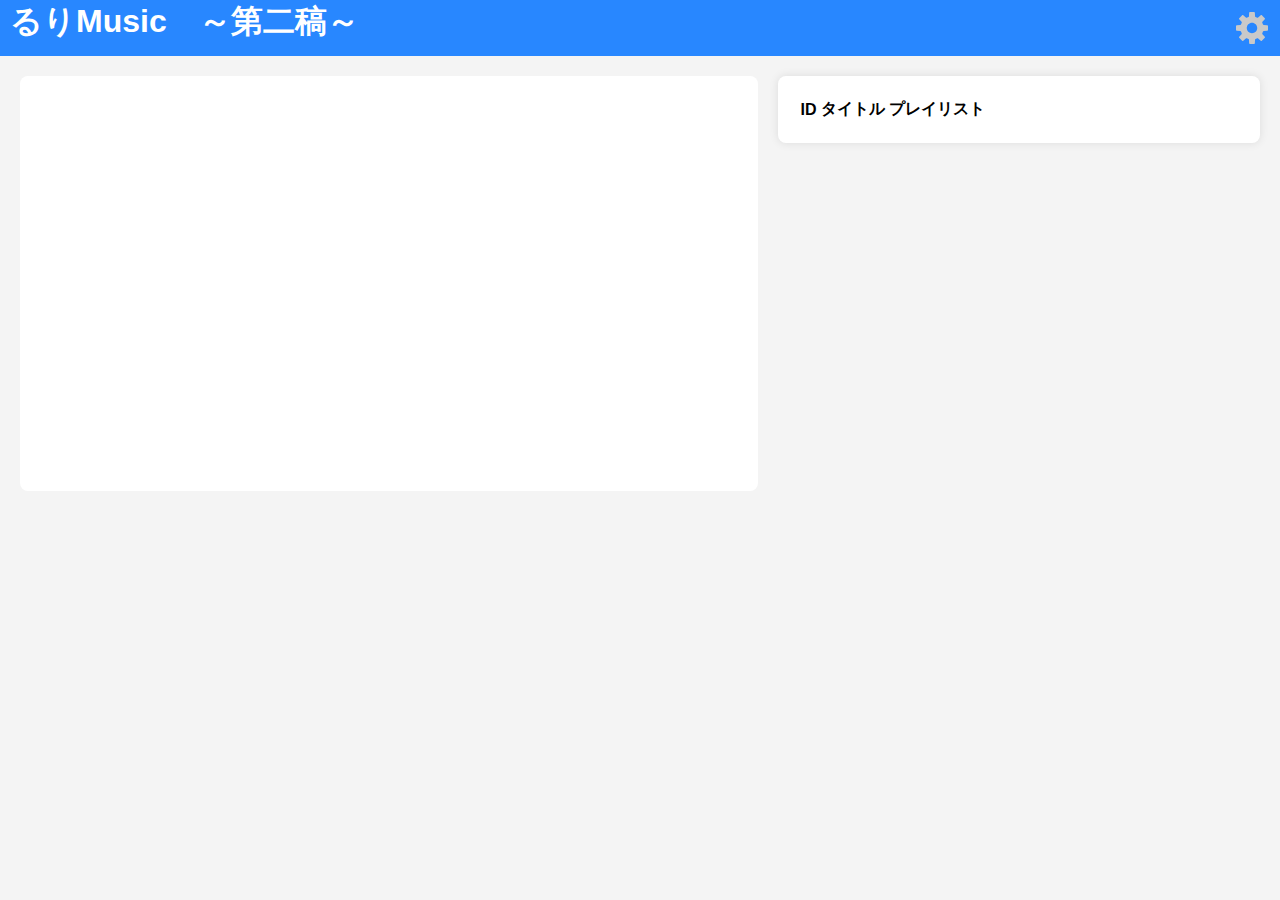
==== ruri_music/index.html @ d962d00e "Update index.html" ====
<!DOCTYPE html>
<html lang="ja">
<head>
    <meta charset="UTF-8">
    <meta name="viewport" content="width=device-width, initial-scale=1.0">
    <title>るりMusic</title>
    <script src="https://www.youtube.com/iframe_api"></script>
    <link rel="stylesheet" href="https://cdn.datatables.net/1.11.5/css/jquery.dataTables.min.css">
    <style>
        body{
            margin: 0px;
            font-family: Arial, sans-serif;
            background-color: #f4f4f4;
        }
        #header{
            display: flex;
            height: 56px;
            background-color: #2887FF;
        }
        .header_left{
            width: 50%;
        }
        .header_right{
            width: 50%;
        }
        .header_title{
            padding:10px;
            color: #ffffff;
            font-weight: bold;
            font-size: 32px;
        }
        .main_contents {
            display: flex;
            flex-direction: row;
            justify-content: center;
            align-items: flex-start;
            padding: 20px;
        }
        .play_column{
            display:flex;
        }
        .img_middle{
            position: relative;
        /*    top: 10%; */
        }
        .play_info{
            max-width: 500px;
            width: 100%;
            overflow-x: hidden;
        }
        .play_info input{
            padding: 1px;
            outline: none;
            border: none;
        }
        #video-container {
            width: 100%;
            max-width: 1280px;
            aspect-ratio: 16 / 9;
            background: #ffffff;
            border-radius: 8px;
        }
        iframe {
            width: 100%;
            height: 100%;
            border: none;
        }
        #controls {
            width: 60%;
            padding: 20px;
            background: #ffffff;
            border-radius: 8px;
            box-shadow: 0 0 10px rgba(0, 0, 0, 0.1);
            margin-left: 20px;
        }
        input {
            width: 90%;
            padding: 10px;
/*            border: 1px solid #ccc;*/
            border-radius: 5px;
            font-size: 16px;
        }
        /*
        button {
            background-color: #007BFF;
            color: #ffffff;
            border: none;
            cursor: pointer;
        }
        button:hover {
            background-color: #0056b3;
        }
        */
        /*
        #notes-container {
            max-height: 400px;
            overflow-y: auto;
            border: 1px solid #ccc;
            padding: 10px;
            border-radius: 5px;
            background: #ffffff;
        }
        */
        #times{
            display: flex;
            gap: 5px;
        }
        #timedisplay{
            outline: none;
            border: none;
        }
        ul {
            list-style: none;
            padding: 0;
        }
        li {
/*            width: 100%;
            background: #e9ecef;*/
            padding-left: 10px;
            margin: 2px 0;
            border-radius: 5px;
            display: flex;
            justify-content: space-between;
            align-items: center;
            overflow-x: hidden;
        }
        /*
        li input {
            width: 70%;
        }
        */
        span{
            white-space: nowrap;
        }
        .scroll_animation{
            animation: marquee 10s linear infinite;
        }
        .note-buttons {
            display: flex;
            gap: 5px;
        }
        .header_right{
            text-align: right;
        }
        #config{
            padding: 12px;
            width:40px;
            display: inline-block;
        }
        @media (max-width: 768px) {
            .main_contents {
                flex-direction: column;
                align-items: center;
            }
            #controls {
                width: 100%;
                margin-left: 0;
                margin-top: 20px;
            }
        }
        /*
        @keyframes marquee {
            from {
                transform: translate(0);
            }
            to {
                transform: translate(-100%);
            }
        }
        */
    </style>
</head>
<body>
<!-- header -->
<div id="header">
    <div class="header_left">
        <a class="header_title">るりMusic　～第二稿～</a>
    <!--
    気力があれば更新します。    
    -->
    </div>
    <div class="header_right">
        <div id="config">
            <style type="text/css">
                .st0{fill:#4B4B4B;}
            </style>
            <svg version="1.1" id="_x32_" xmlns="http://www.w3.org/2000/svg" xmlns:xlink="http://www.w3.org/1999/xlink" x="0px" y="0px" viewBox="0 0 512 512" style="width: 32px; height: 32px; opacity: 1;" xml:space="preserve">
              <g>
                  <path class="st0" d="M499.453,210.004l-55.851-2.58c-5.102-0.23-9.608-3.395-11.546-8.103l-11.508-27.695
                  c-1.937-4.728-0.997-10.145,2.455-13.914l37.668-41.332c4.718-5.188,4.546-13.205-0.421-18.182l-46.434-46.443
        c-4.986-4.967-13.003-5.159-18.2-0.412l-41.312,37.668c-3.778,3.443-9.206,4.402-13.924,2.436l-27.694-11.488
        c-4.718-1.946-7.864-6.454-8.094-11.565l-2.589-55.831C301.675,5.534,295.883,0,288.864,0h-65.708
        c-7.02,0-12.831,5.534-13.156,12.562l-2.571,55.831c-0.23,5.111-3.376,9.618-8.094,11.565L171.64,91.447
        c-4.737,1.966-10.165,1.007-13.924-2.436l-41.331-37.668c-5.198-4.746-13.215-4.564-18.201,0.412L51.769,98.198
        c-4.986,4.977-5.158,12.994-0.422,18.182l37.668,41.332c3.452,3.769,4.373,9.186,2.416,13.914l-11.469,27.695
        c-1.956,4.708-6.444,7.873-11.564,8.103l-55.832,2.58c-7.019,0.316-12.562,6.118-12.562,13.147v65.699
        c0,7.019,5.543,12.83,12.562,13.148l55.832,2.579c5.12,0.229,9.608,3.394,11.564,8.103l11.469,27.694
        c1.957,4.728,1.036,10.146-2.416,13.914l-37.668,41.313c-4.756,5.217-4.564,13.224,0.403,18.201l46.471,46.443
        c4.967,4.977,12.965,5.15,18.182,0.422l41.312-37.677c3.759-3.443,9.207-4.392,13.924-2.435l27.694,11.478
        c4.719,1.956,7.864,6.464,8.094,11.575l2.571,55.831c0.325,7.02,6.136,12.562,13.156,12.562h65.708
        c7.02,0,12.812-5.542,13.138-12.562l2.589-55.831c0.23-5.111,3.376-9.619,8.094-11.575l27.694-11.478
        c4.718-1.957,10.146-1.008,13.924,2.435l41.312,37.677c5.198,4.728,13.215,4.555,18.2-0.422l46.434-46.443
        c4.967-4.977,5.139-12.984,0.421-18.201l-37.668-41.313c-3.452-3.768-4.412-9.186-2.455-13.914l11.508-27.694
        c1.937-4.709,6.444-7.874,11.546-8.103l55.851-2.579c7.019-0.318,12.542-6.129,12.542-13.148v-65.699
        C511.995,216.122,506.472,210.32,499.453,210.004z M256.01,339.618c-46.164,0-83.622-37.438-83.622-83.612
        c0-46.184,37.458-83.622,83.622-83.622s83.602,37.438,83.602,83.622C339.612,302.179,302.174,339.618,256.01,339.618z" style="fill: rgb(201, 201, 201);"></path>
              </g>
            </svg>
        </div>
    </div>
</div>
<!-- main contents -->
    <div class="main_contents">
      <div id="video-container">
          <div id="player"></div>
      </div>
      <div id="controls">
        <table id="playlist-table" class="display playlist-table">
            <thead>
                <tr>
                    <th>ID</th>
                    <th>タイトル</th>
                    <th>プレイリスト</th>
                </tr>
            </thead>
            <tbody>
            </tbody>
        </table>
      </div>
    </div>
    <script src="https://code.jquery.com/jquery-3.6.0.min.js"></script>
    <!-- DataTables JS -->
    <script src="https://cdn.datatables.net/1.11.5/js/jquery.dataTables.min.js"></script>
    <script>
        let player;
        let videoList;
        let currentIndex = 0;
        let pattern = 0;
        let playerReady = false;
        let inputForcus = false;
        let videoIdList = [];
        let notes = [];
        
        function onYouTubeIframeAPIReady() {
            player = new YT.Player('player', {
                height: '360',
                width: '640',
                videoId: '',
                events: { onReady: onPlayerReady,
                    onStateChange: onPlayerStateChange
                 }
            });
        }
        
        function onPlayerReady(event) {
            videoList = $('#playlist-table').DataTable();
            // テーブルにある動画をリストに格納
            $('#playlist-table tbody tr').each(function() {
                videoIdList.push($(this).attr('id'));
            });
        

// クリックして再生
           $('#playlist-table tbody').on('touchend', 'tr', function () {
                currentIndex = videoList.row(this).index();
                playVideoAtTime(videoIdList,currentIndex);
            });

            playerReady = true;
            document.addEventListener('keydown', handleKeyPress);
        }
        function onPlayerStateChange(event) {
            var ytcurrentTime = player.getCurrentTime();
            if(event.data == YT.PlayerState.ENDED && ytcurrentTime != 0) {
                //とりあえず順々に再生されるように
                pattern = 0;
                playNextVideo(pattern);
            }
        }   
        function loadVideo() {
            if (!playerReady) {
                alert('プレイヤーの準備が完了するまでお待ちください');
                return;
            }
            const url = document.getElementById('video-url').value;
            const videoId = extractVideoId(url);
            if (videoId) player.loadVideoById(videoId);
        }
        
        function extractVideoId(url) {
            if (url.indexOf('youtu.be') !== -1) {
                let editval = url.replace('https://youtu.be/', '');
                return editval.split("?")[0] || '';
            }else if (url.indexOf('live') !== -1) {
                let editval = url.replace('https://www.youtube.com/live/', '');
                editval = editval.replace('https://youtube.com/live/', '');
                return editval.split("?")[0] || '';
            }else if (url.indexOf('shorts') !== -1) {
                let editval = url.replace('https://www.youtube.com/shorts/', '');
                editval = editval.replace('https://youtube.com/shorts/', '');
                return editval.split("?")[0] || '';
            } else {
                const match = url.match(/[?&]v=([^&]+)/);
                return match ? match[1] : null;
            }
        }
        
        function formatTime(seconds) {
            const h = Math.floor(seconds / 3600).toString().padStart(2, '0');
            const m = Math.floor((seconds % 3600) / 60).toString().padStart(2, '0');
            const s = Math.floor(seconds % 60).toString().padStart(2, '0');
            return `${h}:${m}:${s}`;
        }
        function setCurrenttime(){
            document.getElementById('timehidden').value = player.getCurrentTime();
            document.getElementById('timedisplay').value = formatTime(player.getCurrentTime());
        }
        function saveNote() {
            if (!playerReady) return;
//            const time = document.getElementById('timehidden').value;
            const time = player.getCurrentTime();
            const note = document.getElementById('note').value;
            notes.push({ time, note });
            notes.sort((a, b) => a.time - b.time);
            renderNotes();
        }
        function playNextVideo(i_type) {
            if (i_type == 0) {
                currentIndex++;
                if (currentIndex >= videoIdList.length) {
                currentIndex = 0;
                }
            } else if (i_type == 1) {
                currentIndex--;
                    if (currentIndex < 0) {
                    currentIndex = videoIdList.length - 1;
                    }
            }
            playVideoAtTime(videoIdList,currentIndex);
        }
        function handleKeyPress(event) {
            if (!playerReady) return;
            if(inputForcus) return;
            switch(event.key) {
                case 'k': player.getPlayerState() === 1 ? player.pauseVideo() : player.playVideo(); break;
                case 'j': player.seekTo(player.getCurrentTime() - 10, true); break;
                case 'l': player.seekTo(player.getCurrentTime() + 10, true); break;
                case 'ArrowLeft': player.seekTo(player.getCurrentTime() - 5, true); break;
                case 'ArrowRight': player.seekTo(player.getCurrentTime() + 5, true); break;
                case 'u': playNextVideo(1); break;
                case 'i': playNextVideo(0); break;
            }
        }
        function func_title(i_data){
        let imgs = `<img width="80" height="60" src="https://i.ytimg.com/vi/${i_data.videoid}/default.jpg" loading="lazy" class="img_middle">`
        let titles = `<input type="text" value="${i_data.musictitle}" readonly/>`
        let singer = `<input type="text" value="${i_data.singer}" readonly/>`
        let artists = `<input type="text" value="${i_data.artist}" readonly/>`
        let div_info = '<div class="play_column"><div>'+ imgs +'</div>' + '<div class="play_info">'+ titles + artists + singer +'</div></div>'
            return div_info
        }
    let option = {
        ajax: {
            dataSrc: '',
            type: 'GET',
            url: 'https://nijiuta.shop/api/utawaku/',
            data: function(d) {
                d.q = '栞葉るり';
//                d.tags = tags;
//                d.filters = filters;
            }
        },
        columns:[
            {'data':'id'},
            {'data':'musictitle'},
            {'data':null
            ,render:function(data, type, row){
                return func_title(data)
            }}
            ],
        createdRow: function(row, data, dataIndex) {
            // 各 <tr> タグにカスタム属性を追加
            $(row).attr('id', 'row-' + data.id);
            $(row).attr('data-video-id', data.videoid);
            $(row).attr('data-start', data.time_s);
            $(row).attr('data-end', data.time_e);
        },
        language: {
            search: "リスト内検索:",
        },
        scrollY: 500,
        scrollX: false,
        paging: false,
        columnDefs:[{targets: 0 ,visible: false},{targets: 1 ,visible: false}]

    };
    $('#playlist-table').DataTable(option);
    // 再生
function playVideoAtTime(arr_videolist, int_index){
    let singerlist = [];
    let alllist = [];
    const nextRowId = arr_videolist[int_index];
    const nextRow = $(`#${nextRowId}`);
    const nextVideoId = nextRow.attr('data-video-id');
    const startTime = parseInt(nextRow.attr('data-start')) || 0;
    const endTime = parseInt(nextRow.attr('data-end')) || 999999;
    if(nextVideoId){
        player.loadVideoById({
            videoId: nextVideoId,
            startSeconds: startTime,
            endSeconds: endTime
        });
    }
}
$('#config').on('click',function(){
    alert('syori')
})
    </script>
</body>
</html>
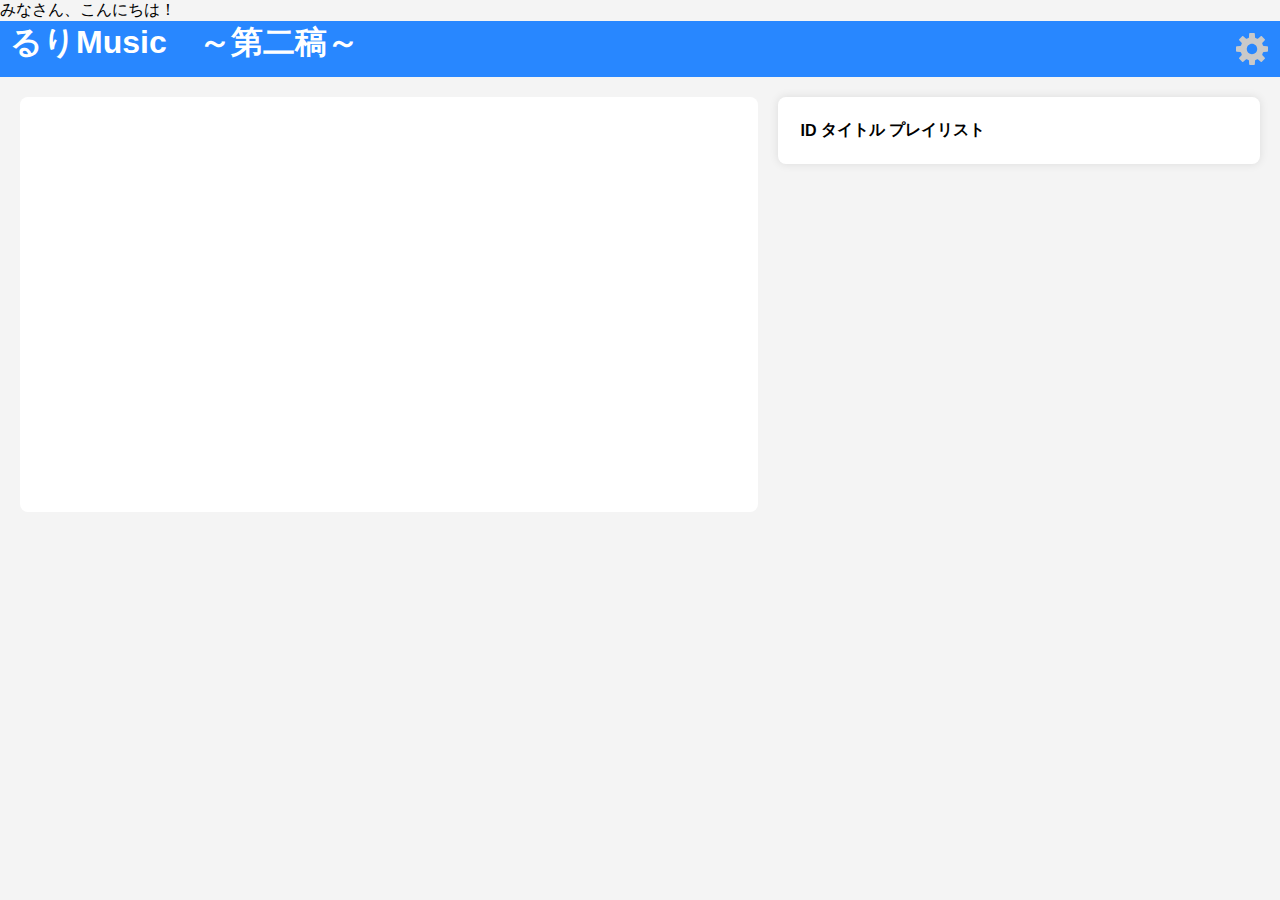
==== commit bcf4c28b: "Update index.html" ====
--- a/ruri_music/index.html
+++ b/ruri_music/index.html
@@ -4,7 +4,6 @@
     <meta charset="UTF-8">
     <meta name="viewport" content="width=device-width, initial-scale=1.0">
     <title>るりMusic</title>
-    <script src="https://www.youtube.com/iframe_api"></script>
     <link rel="stylesheet" href="https://cdn.datatables.net/1.11.5/css/jquery.dataTables.min.css">
     <style>
         body{
@@ -229,8 +228,23 @@
       </div>
     </div>
     <script src="https://code.jquery.com/jquery-3.6.0.min.js"></script>
+    <script src="https://www.youtube.com/iframe_api"></script>
     <!-- DataTables JS -->
     <script src="https://cdn.datatables.net/1.11.5/js/jquery.dataTables.min.js"></script>
+    <script>
+  const newDiv = document.createElement("div");
+  newDiv.id = 'aaa';
+// いくつかの内容を与えます
+const newContent = document.createTextNode("みなさん、こんにちは！");
+
+
+// テキストノードを新規作成した div に追加します
+newDiv.appendChild(newContent);
+
+// DOM に新しく作られた要素とその内容を追加します
+const currentDiv = document.body.firstChild;
+document.body.insertBefore(newDiv, currentDiv);
+    </script>
     <script>
         let player;
         let videoList;
@@ -242,14 +256,19 @@
         let notes = [];
         
         function onYouTubeIframeAPIReady() {
+            try{
             player = new YT.Player('player', {
                 height: '360',
                 width: '640',
                 videoId: '',
                 events: { onReady: onPlayerReady,
-                    onStateChange: onPlayerStateChange
+                          onStateChange: onPlayerStateChange,
+                          onError:onPlayerError
                  }
             });
+            }catch(e){
+                alert(e);
+            }
         }
         
         function onPlayerReady(event) {
@@ -259,13 +278,14 @@
                 videoIdList.push($(this).attr('id'));
             });
         
-
-// クリックして再生
-           $('#playlist-table tbody').on('touchend', 'tr', function () {
+            
+            // クリックして再生
+            $('#playlist-table tbody').on('click', 'tr', function () {
+                alert('click');
                 currentIndex = videoList.row(this).index();
                 playVideoAtTime(videoIdList,currentIndex);
             });
-
+            
             playerReady = true;
             document.addEventListener('keydown', handleKeyPress);
         }
@@ -277,6 +297,27 @@
                 playNextVideo(pattern);
             }
         }   
+        function onPlayerError(event) {
+        let errorMessage = '';
+        switch (event.data) {
+            case 2:
+                errorMessage = '無効なパラメータです';
+                break;
+            case 5:
+                errorMessage = 'HTML5プレーヤーのエラーです';
+                break;
+            case 100:
+                errorMessage = '動画が見つかりません';
+                break;
+            case 101:
+            case 150:
+                errorMessage = 'この動画は埋め込み再生が許可されていません';
+                break;
+            default:
+                errorMessage = '不明なエラーが発生しました';
+        }
+        alert(errorMessage);
+    }
         function loadVideo() {
             if (!playerReady) {
                 alert('プレイヤーの準備が完了するまでお待ちください');
@@ -315,6 +356,7 @@
             document.getElementById('timehidden').value = player.getCurrentTime();
             document.getElementById('timedisplay').value = formatTime(player.getCurrentTime());
         }
+        /*
         function saveNote() {
             if (!playerReady) return;
 //            const time = document.getElementById('timehidden').value;
@@ -324,6 +366,7 @@
             notes.sort((a, b) => a.time - b.time);
             renderNotes();
         }
+        */
         function playNextVideo(i_type) {
             if (i_type == 0) {
                 currentIndex++;
@@ -412,6 +455,16 @@
         });
     }
 }
+// 再生リストの並び順変更
+function Playsort(){
+  let pattern = $('#pattern').val()
+  if(Number(pattern) == 0){
+    videoIdList.sort((a,b) => (a < b ? -1 : 1));
+  }else if(Number(pattern) == 2){
+    videoIdList.sort(() => Math.random() - 0.5);
+  }
+}
+
 $('#config').on('click',function(){
     alert('syori')
 })
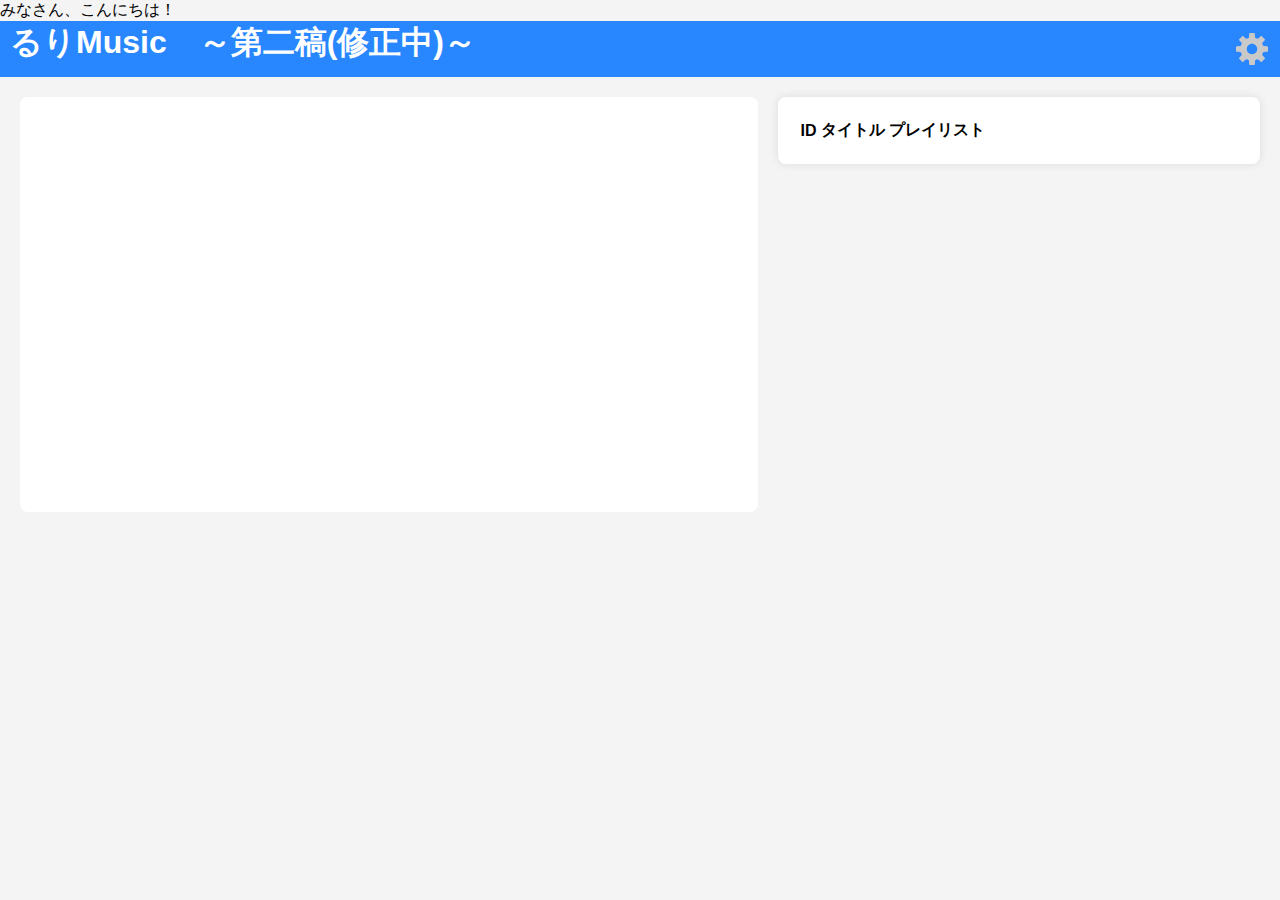
==== commit e99d3ab0: "Update index.html" ====
--- a/ruri_music/index.html
+++ b/ruri_music/index.html
@@ -173,7 +173,7 @@
 <!-- header -->
 <div id="header">
     <div class="header_left">
-        <a class="header_title">るりMusic　～第二稿～</a>
+        <a class="header_title">るりMusic　～第二稿(修正中)～</a>
     <!--
     気力があれば更新します。    
     -->
